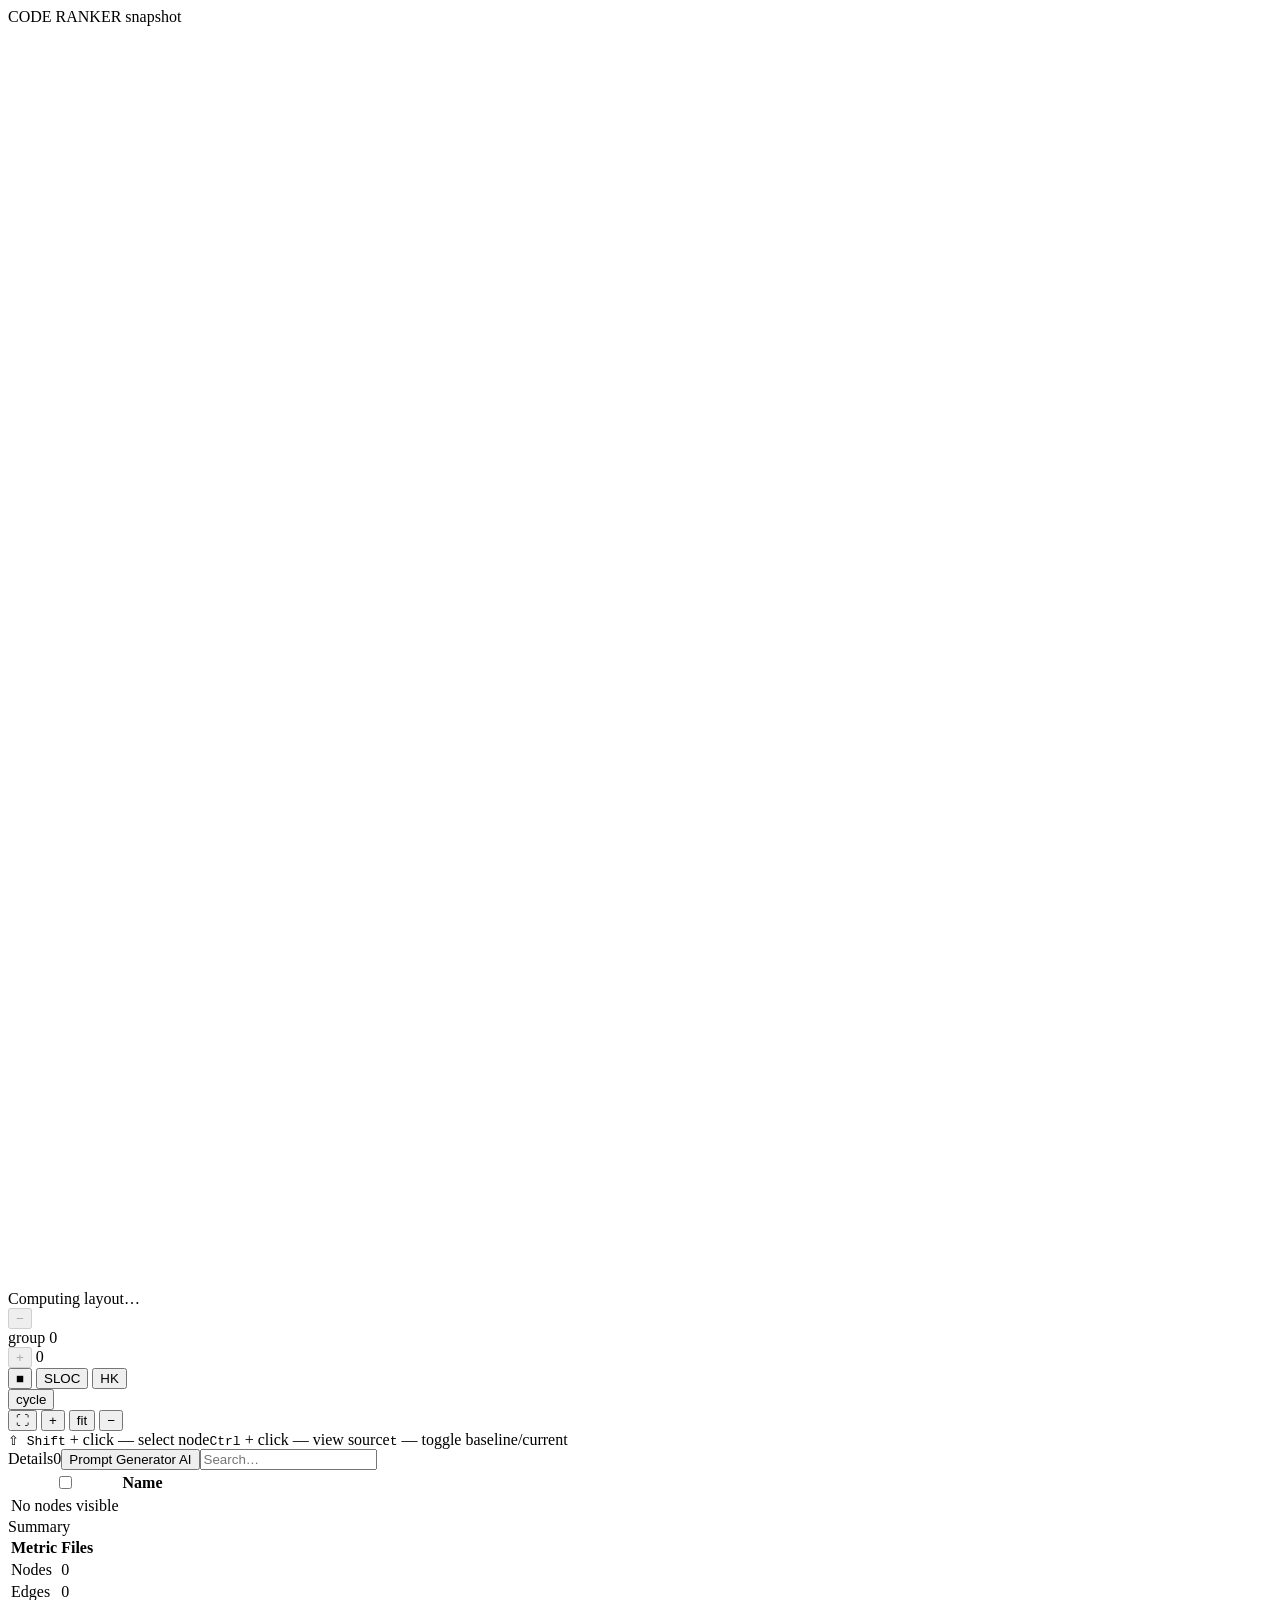
==== crates/code-ranker-viewer/src/assets/index.html @ 4bed76c3 "Merge pull request #4 from ffedoroff/rename/code-ranker rename code-split → code-ranker (on top of v" ====
<!DOCTYPE html>
<html lang="en">
<head>
<meta charset="UTF-8">
<title>code-ranker report</title>
<link rel="stylesheet" href="./index.css">
<script src="./graphviz.umd.js"></script>
<script src="./snarkdown.umd.js"></script>
<script src="./data.js"></script>
</head>
<body>

<header>
  <div class="header-row">
    <span class="header-brand">CODE RANKER</span>
    <span class="header-title" id="title"></span>
    <div class="header-meta">
      <!-- Each snapshot control shows its branch + commit. Click the body → show
           that side on the map; click the ⚙ gear → details + upload/remove actions. -->
      <div class="snap-group" data-snap="baseline" title="Click to view the baseline on the map">
        <span class="meta-info" id="meta-baseline-info"><code id="meta-baseline-name"></code><span class="mc" id="meta-baseline-commit"></span></span>
        <button class="snap-edit" type="button" title="Snapshot details &amp; actions">⚙</button>
      </div>
      <button class="meta-mode" id="meta-mode" type="button">toggle</button>
      <div class="snap-group" data-snap="current" title="Click to view the current snapshot on the map">
        <span class="meta-info" id="meta-current-info"><code id="meta-current-name"></code><span class="mc" id="meta-current-commit"></span></span>
        <button class="snap-edit" type="button" title="Snapshot details &amp; actions">⚙</button>
      </div>
      <span class="custom-indicator" id="custom-indicator"></span>
    </div>
  </div>
  <input type="file" id="input-baseline" accept=".json,.html" style="display:none">
  <input type="file" id="input-current"  accept=".json,.html" style="display:none">
</header>

<main>

<!-- ── Files view (the single graph level) ───────────────────────────────── -->
<section class="view active" data-view="files">
  <div class="frame-wrap">
    <div class="svg-frame" id="frame-files"></div>
    <div class="loading-indicator" id="loading-files">Loading…</div>
    <!-- Focus breadcrumb trail — populated by renderBreadcrumb() in map-interactions.js. -->
    <div class="drill-breadcrumb" id="drill-breadcrumb-files" style="display:none"></div>
    <!-- Relative "dig" (level-of-detail) control: − dig out (collapse the deepest
         crates into folders) / + dig in (descend into folders within crates).
         Top-left next to the map; shown in the overview, hidden while drilled. -->
    <div class="dig-lod" id="dig-lod-files">
      <div class="dig-lod-col">
        <button class="dig-lod-btn" type="button" data-lod="out" title="Dig out — collapse the deepest crates into folders">−</button>
        <span class="dig-lod-count" data-count="out"></span>
      </div>
      <div class="dig-lod-col">
        <span class="dig-lod-val">crate</span>
        <span class="dig-lod-count" data-count="cur"></span>
      </div>
      <div class="dig-lod-col">
        <button class="dig-lod-btn" type="button" data-lod="in" title="Dig in — descend into folders within crates">+</button>
        <span class="dig-lod-count" data-count="in"></span>
      </div>
    </div>
    <div class="size-controls">
      <div class="size-row" data-row="metric">
        <button class="size-mode-btn active" data-size="dot"  title="Default box mode">■</button>
        <button class="size-mode-btn"        data-size="loc"  title="Size ∝ source lines of code">SLOC</button>
        <button class="size-mode-btn"        data-size="hk"   title="Size ∝ Henry–Kafura">HK</button>
      </div>
      <div class="size-row" data-row="filter">
        <button class="size-mode-btn" data-filter="cycle" title="Show only nodes in dependency cycles (+ their connections)">cycle</button>
      </div>
    </div>
    <div class="zoom-controls">
      <button class="zoom-btn" data-zoom="fullscreen" title="Fullscreen">⛶</button>
      <button class="zoom-btn" data-zoom="in">+</button>
      <button class="zoom-btn" data-zoom="fit">fit</button>
      <button class="zoom-btn" data-zoom="out">−</button>
    </div>
    <!-- Keyboard-shortcut legend; key labels are filled per-platform in JS. -->
    <div class="kbd-hints" id="kbd-hints"></div>
  </div>
</section>

<!-- ── Summary ───────────────────────────────────────────────────────────── -->
<section class="summary collapsed">
  <div class="node-table-header" id="summary-header">
    <span id="summary-title">Diff summary</span>
  </div>
  <div class="node-table-body">
    <div class="node-table-container" id="summary-container">
      <table class="node-table summary-table">
        <thead id="summary-thead"></thead>
        <tbody id="summary-tbody"></tbody>
      </table>
    </div>
  </div>
</section>

</main>

<div id="tt" class="tt" hidden></div>

<script src="./schema.js"></script>
<script src="./grouping.js"></script>
<script src="./diff.js"></script>
<script src="./layout.js"></script>
<script src="./utils.js"></script>
<script src="./tooltip.js"></script>
<script src="./modal.js"></script>
<script src="./panzoom.js"></script>
<script src="./source-links.js"></script>
<script src="./node-popup.js"></script>
<script src="./modal-content.js"></script>
<script src="./map-interactions.js"></script>
<script src="./map-render.js"></script>
<script src="./ui.js"></script>
<script src="./summary.js"></script>
<script src="./export-popup.js"></script>
<script src="./node-table.js"></script>
<script src="./nav.js"></script>
<script src="./view-state.js"></script>
<script src="./snap-controls.js"></script>
<script src="./app.js"></script>
</body>
</html>
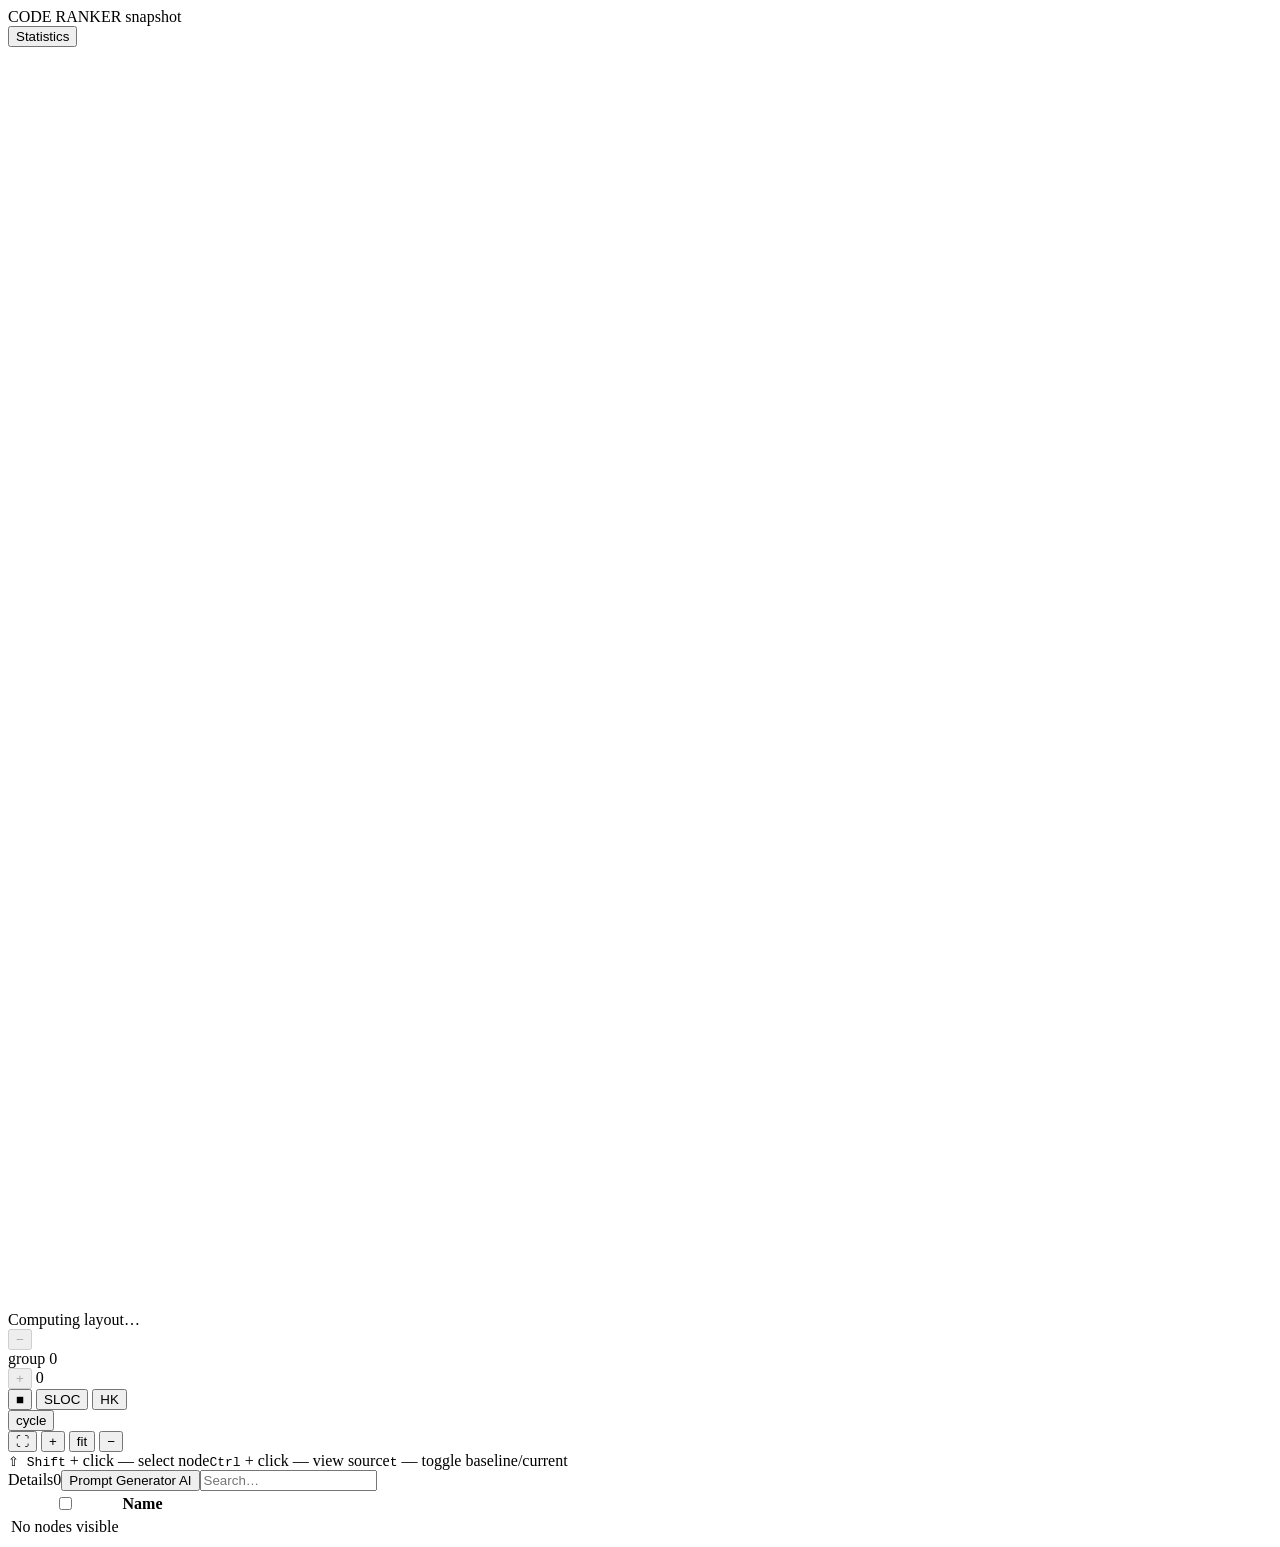
==== commit d6840ab6: "feat(viewer): diff-summary statistics popup, exports, URL state Summary table reworked into a full-s" ====
--- a/crates/code-ranker-viewer/src/assets/index.html
+++ b/crates/code-ranker-viewer/src/assets/index.html
@@ -28,6 +28,7 @@
       </div>
       <span class="custom-indicator" id="custom-indicator"></span>
     </div>
+    <button class="header-stats-btn" id="stats-btn" type="button" title="Open the diff summary statistics">Statistics</button>
   </div>
   <input type="file" id="input-baseline" accept=".json,.html" style="display:none">
   <input type="file" id="input-current"  accept=".json,.html" style="display:none">
@@ -80,22 +81,29 @@
   </div>
 </section>
 
-<!-- ── Summary ───────────────────────────────────────────────────────────── -->
-<section class="summary collapsed">
-  <div class="node-table-header" id="summary-header">
-    <span id="summary-title">Diff summary</span>
-  </div>
-  <div class="node-table-body">
-    <div class="node-table-container" id="summary-container">
-      <table class="node-table summary-table">
-        <thead id="summary-thead"></thead>
-        <tbody id="summary-tbody"></tbody>
-      </table>
+</main>
+
+<!-- ── Diff summary popup (full-screen, opened by the header Statistics button) ── -->
+<div id="summary-overlay" style="display:none">
+  <div id="summary-popup">
+    <div id="summary-header">
+      <span id="summary-title">Diff summary</span>
+      <span class="summary-actions">
+        <button class="summary-export-btn" id="summary-export-json" type="button" title="Download as JSON">JSON</button>
+        <button class="summary-export-btn" id="summary-export-md"   type="button" title="Download as Markdown">MD</button>
+      </span>
+      <button id="summary-close" type="button" title="Close">✕</button>
+    </div>
+    <div id="summary-body">
+      <div class="node-table-container" id="summary-container">
+        <table class="node-table summary-table">
+          <thead id="summary-thead"></thead>
+          <tbody id="summary-tbody"></tbody>
+        </table>
+      </div>
     </div>
   </div>
-</section>
-
-</main>
+</div>
 
 <div id="tt" class="tt" hidden></div>
 
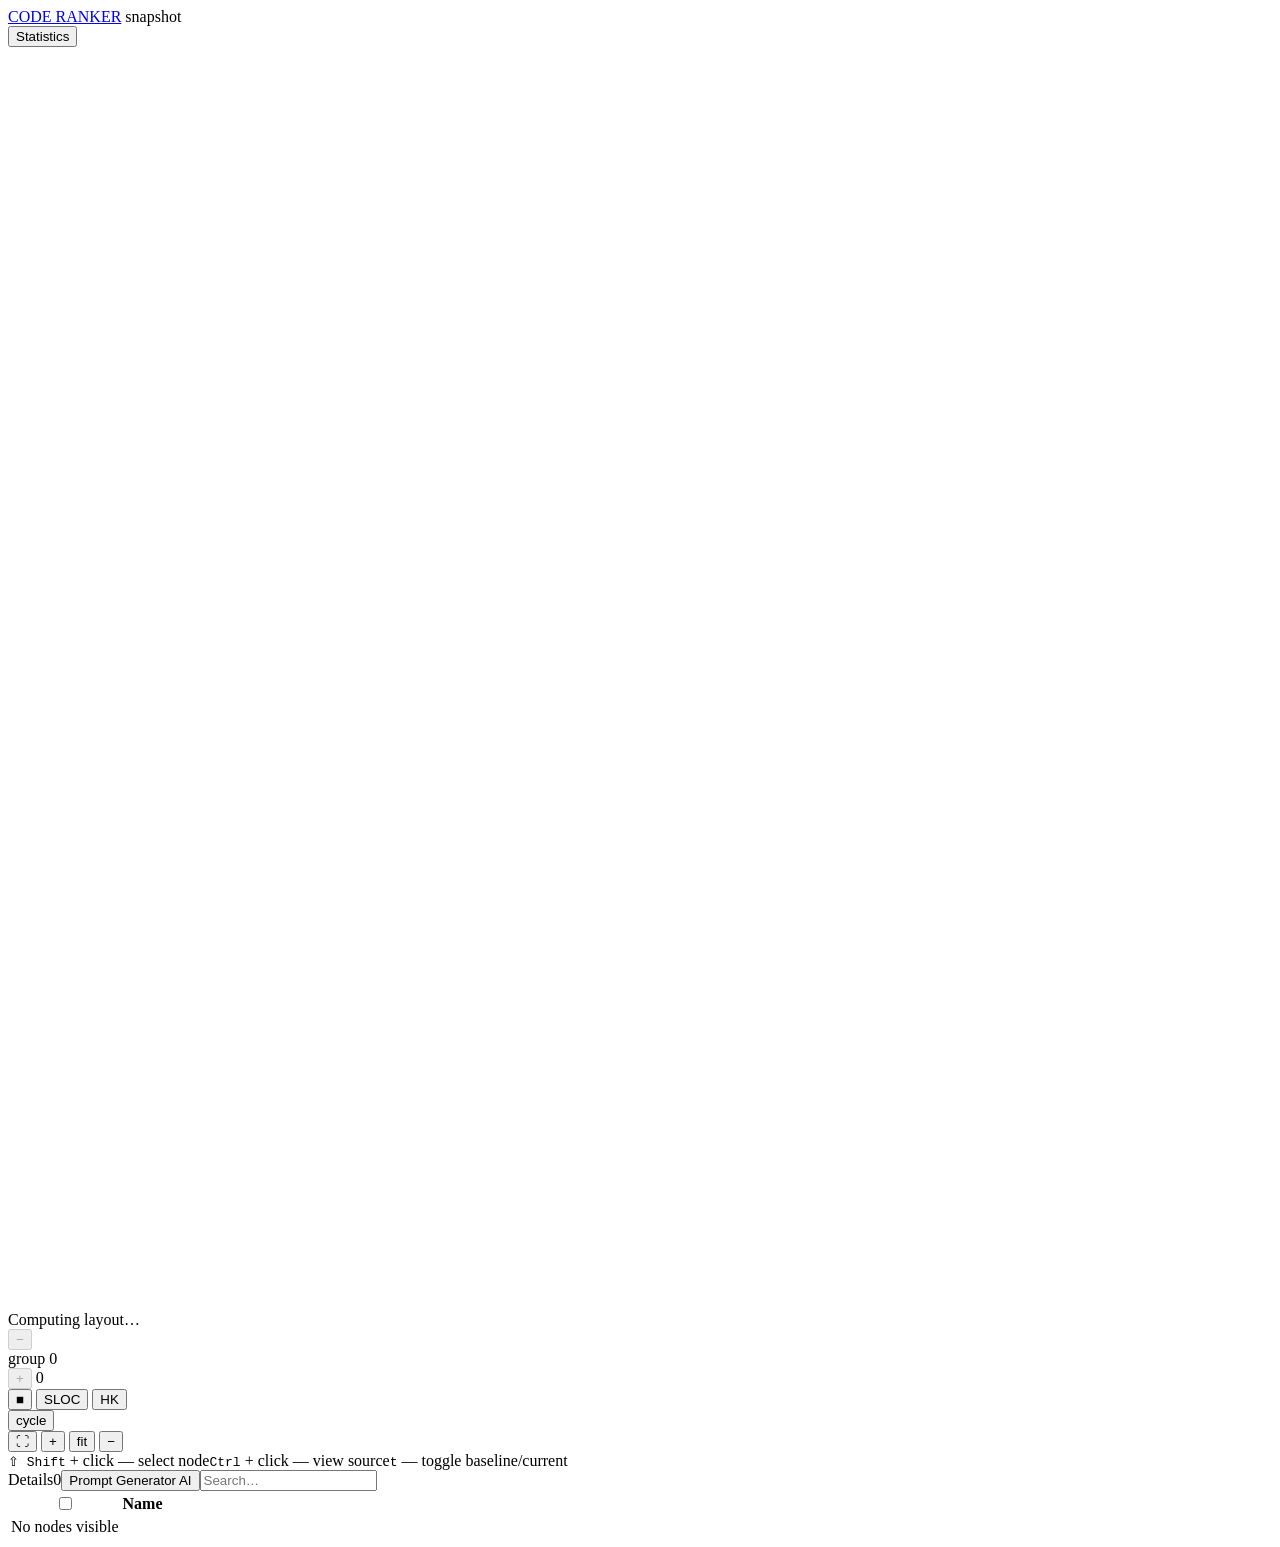
==== commit 1af5bdc3: "feat(viewer): dashed non-flow edges on leaf hover; brand links to GitHub - Non-flow edges (contains " ====
--- a/crates/code-ranker-viewer/src/assets/index.html
+++ b/crates/code-ranker-viewer/src/assets/index.html
@@ -12,7 +12,7 @@
 
 <header>
   <div class="header-row">
-    <span class="header-brand">CODE RANKER</span>
+    <a class="header-brand" href="https://github.com/ffedoroff/code-ranker" target="_blank" rel="noopener" title="code-ranker on GitHub">CODE RANKER</a>
     <span class="header-title" id="title"></span>
     <div class="header-meta">
       <!-- Each snapshot control shows its branch + commit. Click the body → show
@@ -88,10 +88,6 @@
   <div id="summary-popup">
     <div id="summary-header">
       <span id="summary-title">Diff summary</span>
-      <span class="summary-actions">
-        <button class="summary-export-btn" id="summary-export-json" type="button" title="Download as JSON">JSON</button>
-        <button class="summary-export-btn" id="summary-export-md"   type="button" title="Download as Markdown">MD</button>
-      </span>
       <button id="summary-close" type="button" title="Close">✕</button>
     </div>
     <div id="summary-body">
@@ -101,6 +97,15 @@
           <tbody id="summary-tbody"></tbody>
         </table>
       </div>
+    </div>
+    <div id="summary-footer">
+      <span class="summary-fl">download:</span>
+      <button class="summary-fbtn" id="summary-dl-json" type="button">json</button>
+      <button class="summary-fbtn" id="summary-dl-md"   type="button">md</button>
+      <span class="summary-footer-spacer"></span>
+      <span class="summary-fl">copy:</span>
+      <button class="summary-fbtn" id="summary-copy-json" type="button">json</button>
+      <button class="summary-fbtn" id="summary-copy-md"   type="button">md</button>
     </div>
   </div>
 </div>
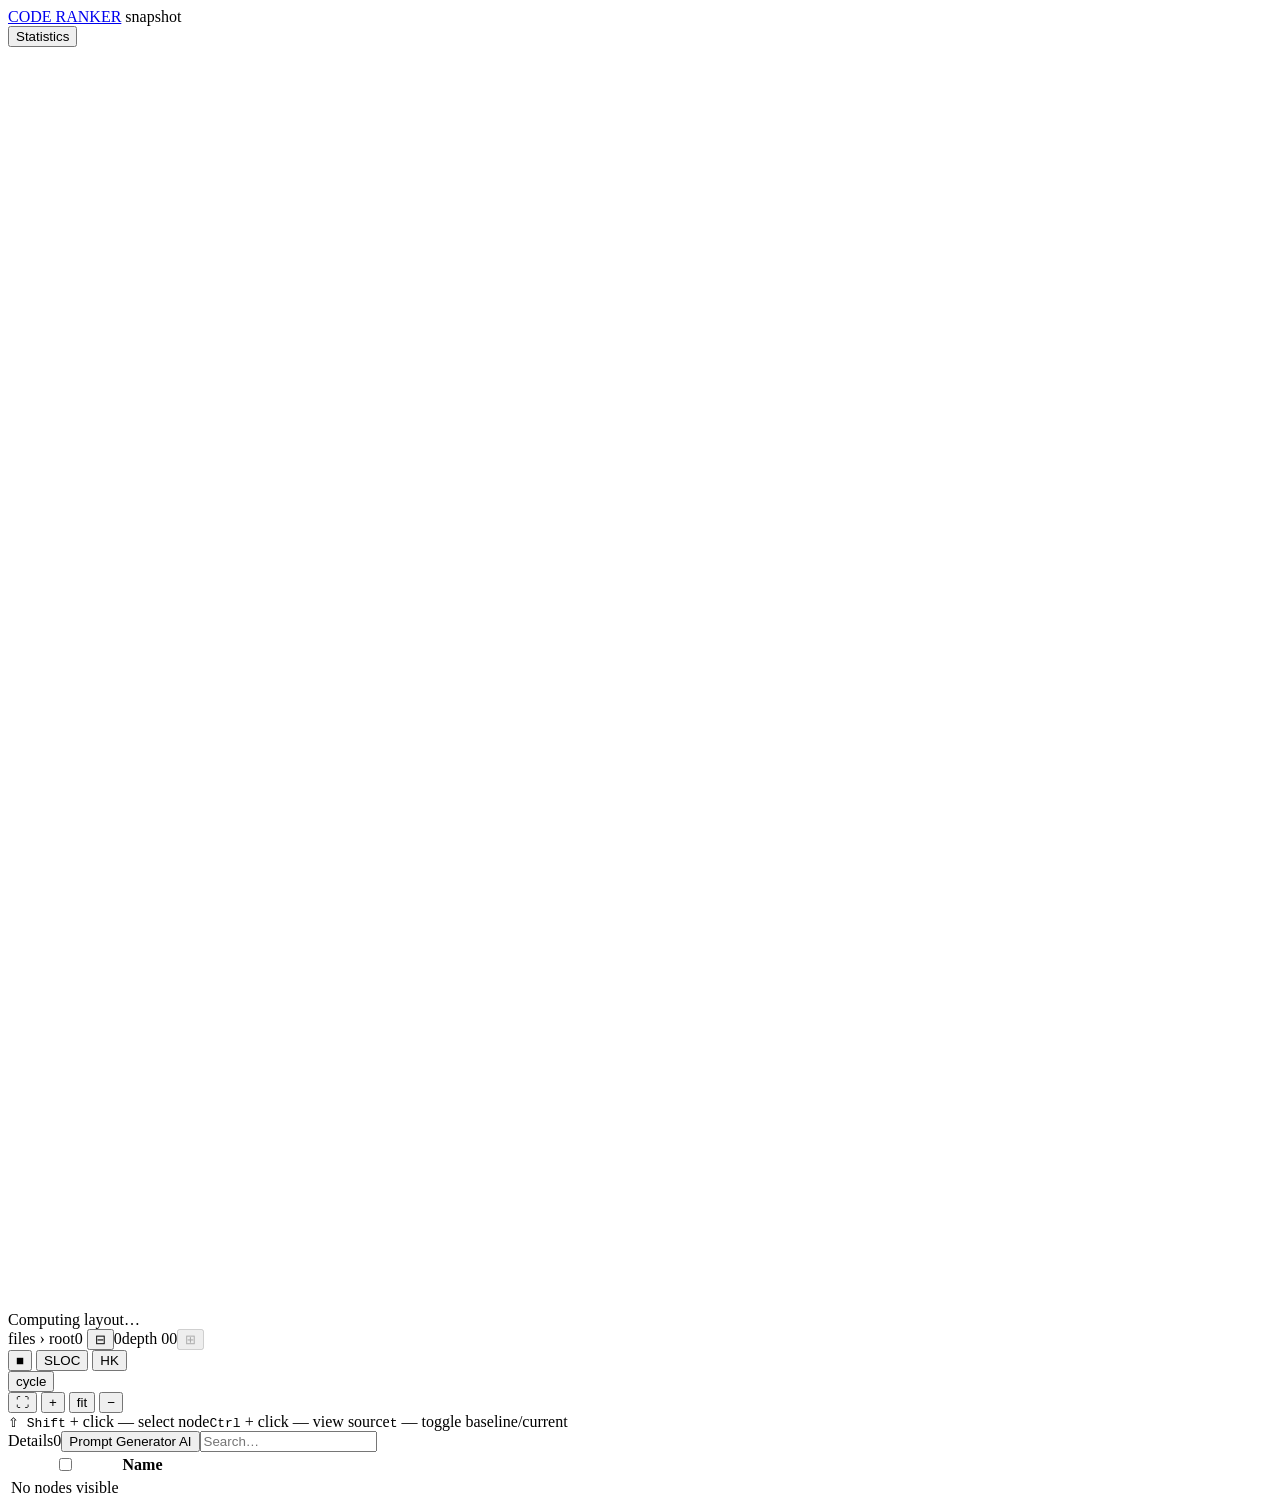
==== commit 7d0100b0: "feat(viewer): tier dropdown + reveal-depth lens breadcrumb navigation Replace the overview dig contr" ====
--- a/crates/code-ranker-viewer/src/assets/index.html
+++ b/crates/code-ranker-viewer/src/assets/index.html
@@ -41,25 +41,10 @@
   <div class="frame-wrap">
     <div class="svg-frame" id="frame-files"></div>
     <div class="loading-indicator" id="loading-files">Loading…</div>
-    <!-- Focus breadcrumb trail — populated by renderBreadcrumb() in map-interactions.js. -->
-    <div class="drill-breadcrumb" id="drill-breadcrumb-files" style="display:none"></div>
-    <!-- Relative "dig" (level-of-detail) control: − dig out (collapse the deepest
-         crates into folders) / + dig in (descend into folders within crates).
-         Top-left next to the map; shown in the overview, hidden while drilled. -->
-    <div class="dig-lod" id="dig-lod-files">
-      <div class="dig-lod-col">
-        <button class="dig-lod-btn" type="button" data-lod="out" title="Dig out — collapse the deepest crates into folders">−</button>
-        <span class="dig-lod-count" data-count="out"></span>
-      </div>
-      <div class="dig-lod-col">
-        <span class="dig-lod-val">crate</span>
-        <span class="dig-lod-count" data-count="cur"></span>
-      </div>
-      <div class="dig-lod-col">
-        <button class="dig-lod-btn" type="button" data-lod="in" title="Dig in — descend into folders within crates">+</button>
-        <span class="dig-lod-count" data-count="in"></span>
-      </div>
-    </div>
+    <!-- Navigation breadcrumb — tier dropdown anchor + path chips + reveal-depth
+         lens chip. Always visible; populated by renderBreadcrumb() in
+         map-interactions.js. -->
+    <div class="drill-breadcrumb" id="drill-breadcrumb-files"></div>
     <div class="size-controls">
       <div class="size-row" data-row="metric">
         <button class="size-mode-btn active" data-size="dot"  title="Default box mode">■</button>
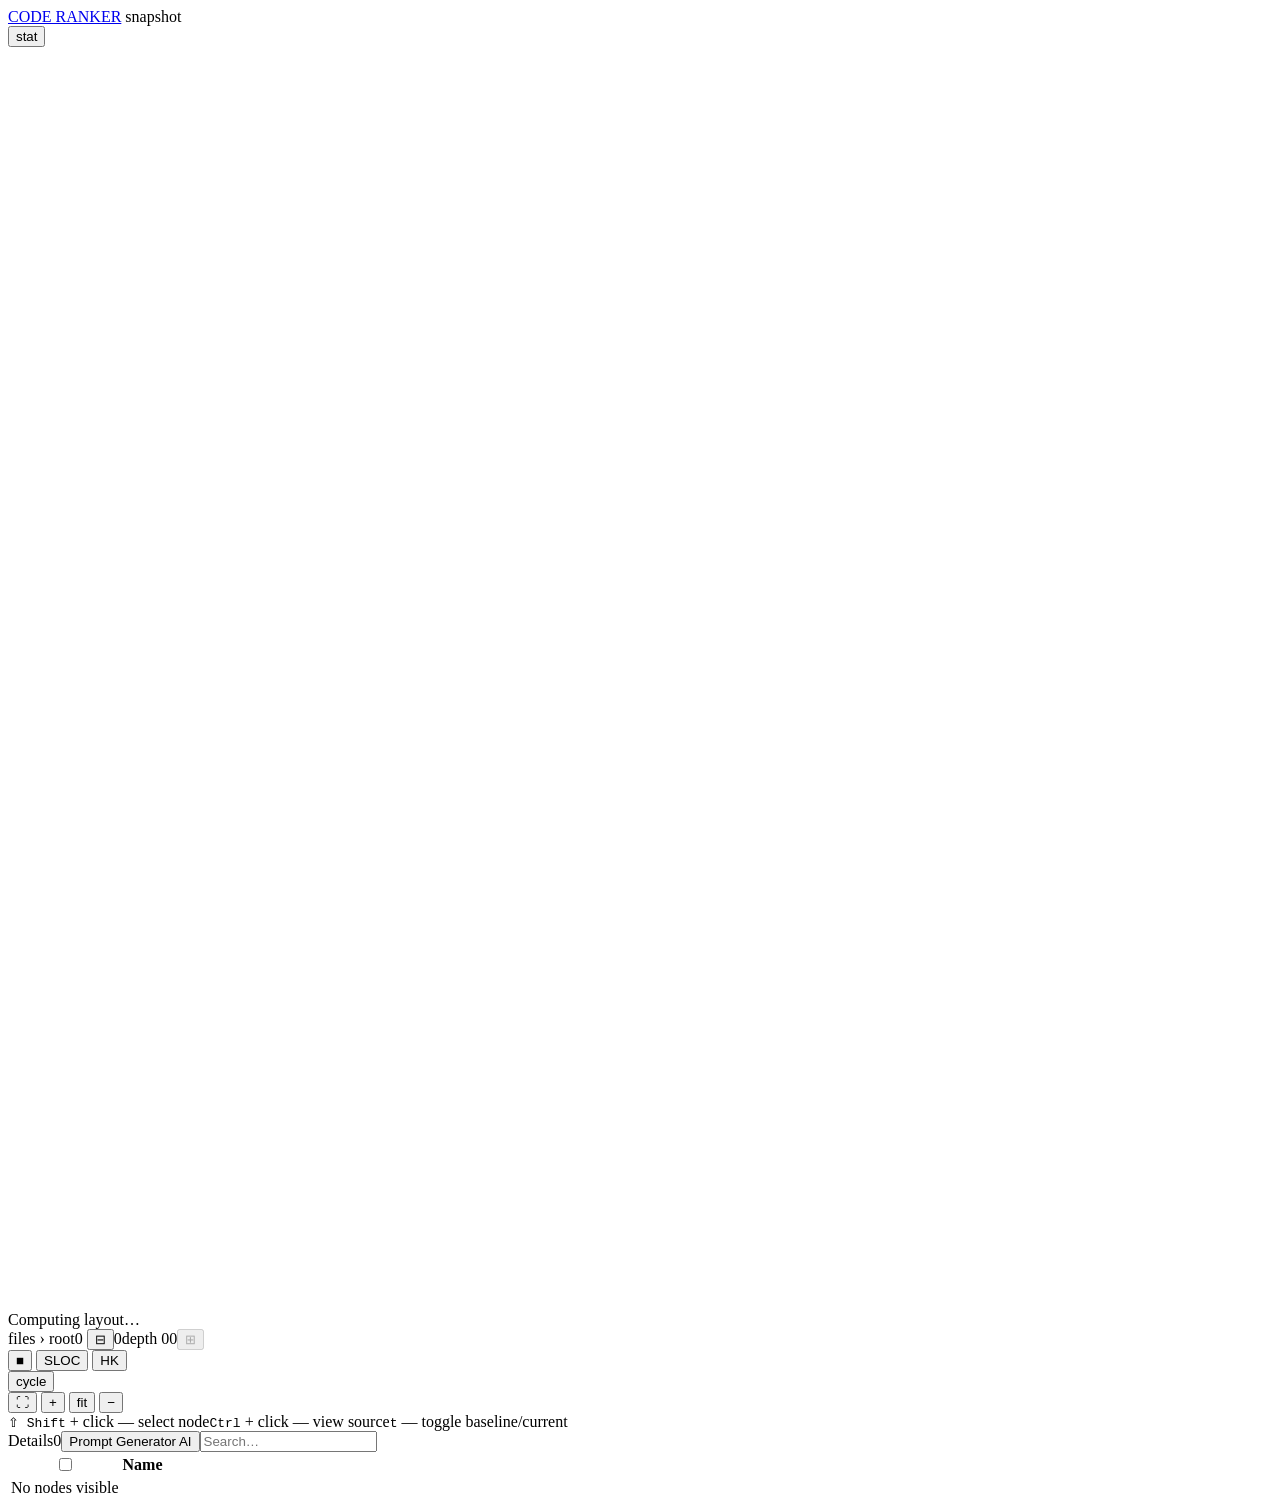
==== commit c00e5fbd: "feat(viewer): move summary exports into the header as icon buttons - Relocate the json/md download +" ====
--- a/crates/code-ranker-viewer/src/assets/index.html
+++ b/crates/code-ranker-viewer/src/assets/index.html
@@ -28,7 +28,7 @@
       </div>
       <span class="custom-indicator" id="custom-indicator"></span>
     </div>
-    <button class="header-stats-btn" id="stats-btn" type="button" title="Open the diff summary statistics">Statistics</button>
+    <button class="header-stats-btn" id="stats-btn" type="button" title="Open the diff summary statistics">stat</button>
   </div>
   <input type="file" id="input-baseline" accept=".json,.html" style="display:none">
   <input type="file" id="input-current"  accept=".json,.html" style="display:none">
@@ -68,11 +68,23 @@
 
 </main>
 
-<!-- ── Diff summary popup (full-screen, opened by the header Statistics button) ── -->
+<!-- ── Diff summary popup (full-screen, opened by the header `stat` button) ── -->
 <div id="summary-overlay" style="display:none">
   <div id="summary-popup">
     <div id="summary-header">
       <span id="summary-title">Diff summary</span>
+      <span class="summary-exports">
+        <span class="summary-export-grp">
+          <span class="summary-fl">json</span>
+          <button class="summary-ibtn" id="summary-dl-json" type="button" title="Download JSON" aria-label="Download JSON"><svg viewBox="0 0 24 24" width="16" height="16" fill="none" stroke="currentColor" stroke-width="2" stroke-linecap="round" stroke-linejoin="round" aria-hidden="true"><path d="M12 3v12"/><path d="m7 11 5 5 5-5"/><path d="M5 21h14"/></svg></button>
+          <button class="summary-ibtn" id="summary-copy-json" type="button" title="Copy JSON" aria-label="Copy JSON"><svg viewBox="0 0 24 24" width="16" height="16" fill="none" stroke="currentColor" stroke-width="2" stroke-linecap="round" stroke-linejoin="round" aria-hidden="true"><rect x="9" y="9" width="11" height="11" rx="2"/><path d="M5 15V5a2 2 0 0 1 2-2h10"/></svg></button>
+        </span>
+        <span class="summary-export-grp">
+          <span class="summary-fl">markdown</span>
+          <button class="summary-ibtn" id="summary-dl-md" type="button" title="Download Markdown" aria-label="Download Markdown"><svg viewBox="0 0 24 24" width="16" height="16" fill="none" stroke="currentColor" stroke-width="2" stroke-linecap="round" stroke-linejoin="round" aria-hidden="true"><path d="M12 3v12"/><path d="m7 11 5 5 5-5"/><path d="M5 21h14"/></svg></button>
+          <button class="summary-ibtn" id="summary-copy-md" type="button" title="Copy Markdown" aria-label="Copy Markdown"><svg viewBox="0 0 24 24" width="16" height="16" fill="none" stroke="currentColor" stroke-width="2" stroke-linecap="round" stroke-linejoin="round" aria-hidden="true"><rect x="9" y="9" width="11" height="11" rx="2"/><path d="M5 15V5a2 2 0 0 1 2-2h10"/></svg></button>
+        </span>
+      </span>
       <button id="summary-close" type="button" title="Close">✕</button>
     </div>
     <div id="summary-body">
@@ -82,15 +94,6 @@
           <tbody id="summary-tbody"></tbody>
         </table>
       </div>
-    </div>
-    <div id="summary-footer">
-      <span class="summary-fl">download:</span>
-      <button class="summary-fbtn" id="summary-dl-json" type="button">json</button>
-      <button class="summary-fbtn" id="summary-dl-md"   type="button">md</button>
-      <span class="summary-footer-spacer"></span>
-      <span class="summary-fl">copy:</span>
-      <button class="summary-fbtn" id="summary-copy-json" type="button">json</button>
-      <button class="summary-fbtn" id="summary-copy-md"   type="button">md</button>
     </div>
   </div>
 </div>
